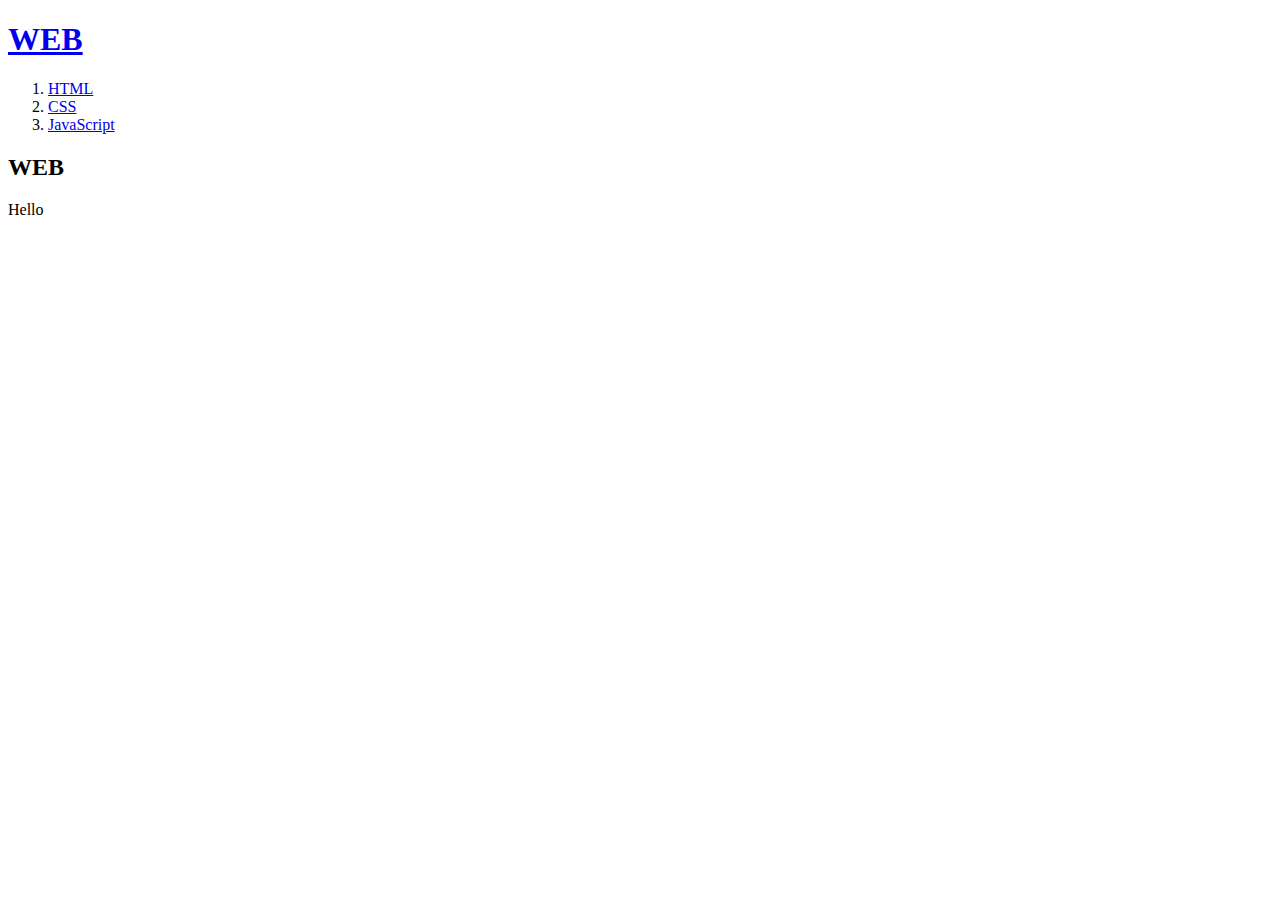
==== index.html @ 3687fc0e "수정" ====
<!doctype html>
<html>
<head>
  <title>WEB - HTML</title>
  <meta charset="utf-8">
</head>
<body>
  <h1><a href="index.html">WEB</a></h1>
<ol>
  <li><a href="1.html">HTML</a></li>
  <li><a href="2.html">CSS</a></li>
  <li><a href="3.html">JavaScript</a></li>
</ol>
<h2>WEB</h2>
<p>
Hello
</body>
</html>
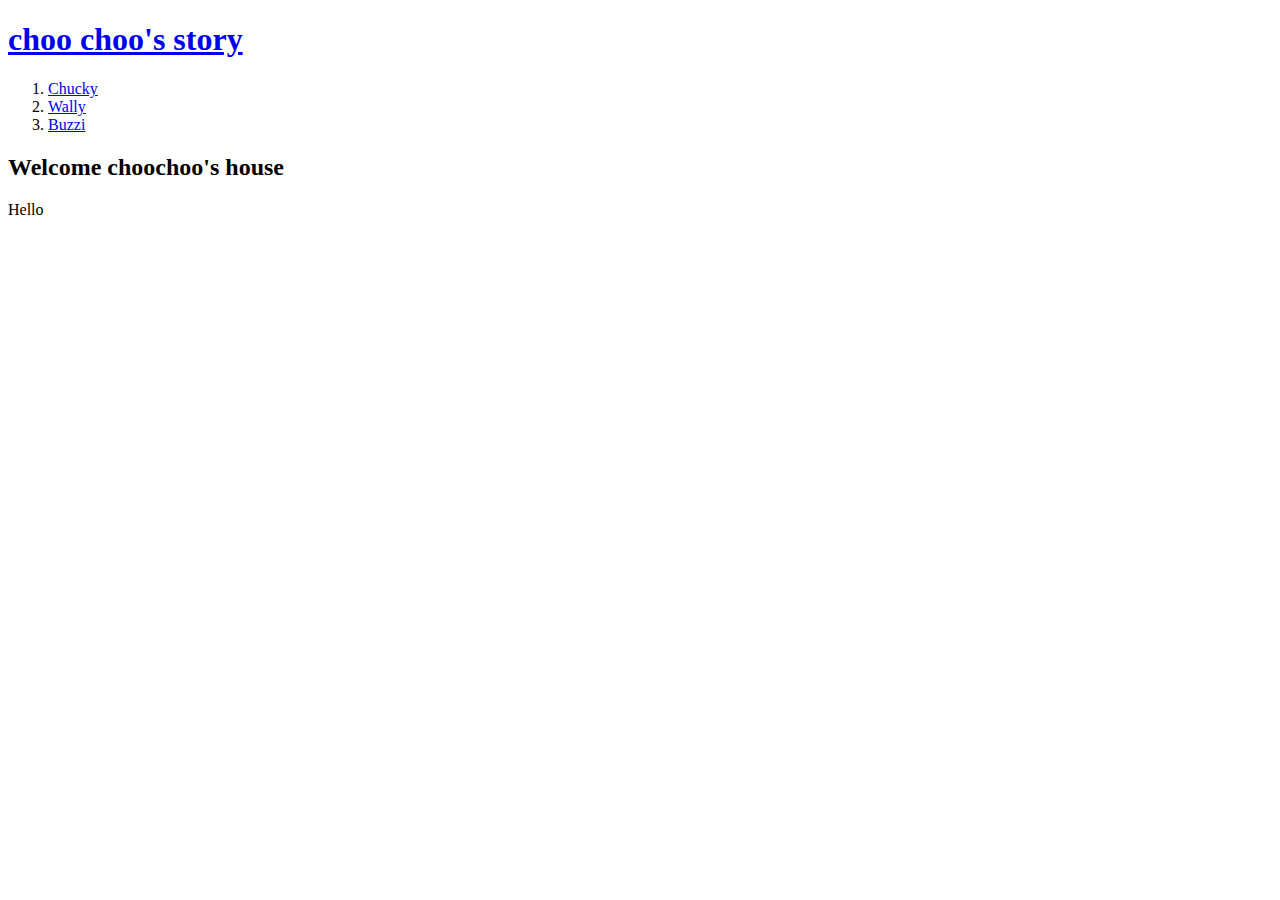
==== commit 2c6fa66c: "Add files via upload" ====
--- a/index.html
+++ b/index.html
@@ -1,18 +1,24 @@
 <!doctype html>
 <html>
 <head>
-  <title>WEB - HTML</title>
+  <title>fanpage</title>
   <meta charset="utf-8">
+  <link rel="stylesheet" href="https://22232223.github.io/my-first-work/style.css">
 </head>
 <body>
-  <h1><a href="index.html">WEB</a></h1>
-<ol>
-  <li><a href="1.html">HTML</a></li>
-  <li><a href="2.html">CSS</a></li>
-  <li><a href="3.html">JavaScript</a></li>
-</ol>
-<h2>WEB</h2>
-<p>
-Hello
+  <h1><a href="index.html">choo choo's story</a></h1>
+  <div id="grid">
+    <ol>
+      <li><a href="1.html">Chucky</a></li>
+      <li><a href="2.html">Wally</a></li>
+      <li><a href="3.html">Buzzi</a></li>
+    </ol>
+    <div id="article">
+      <h2>Welcome choochoo's house</h2>
+      <p>
+      Hello
+      </p>
+    </div>
+  </div>
 </body>
 </html>
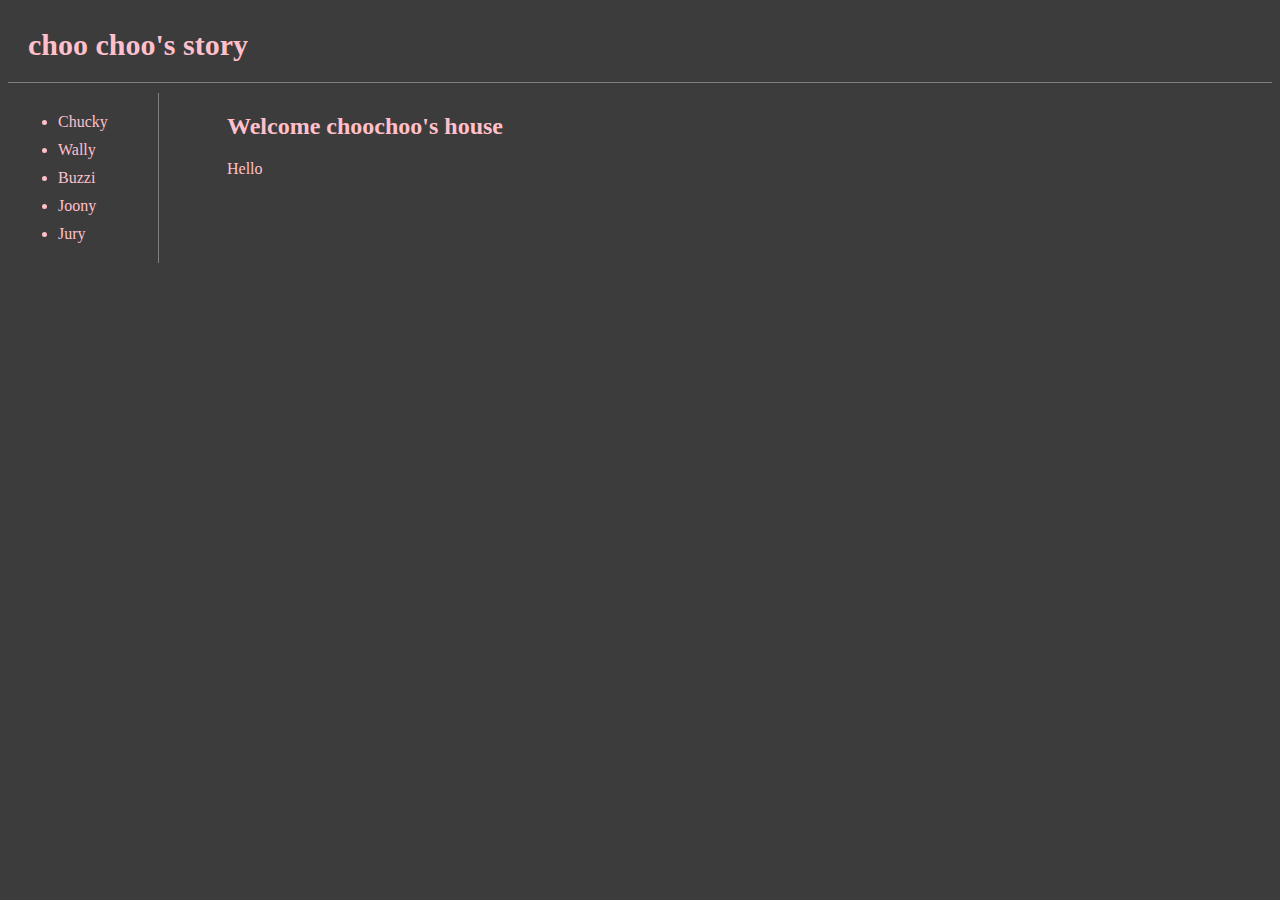
==== commit 544c8b67: "Add files via upload" ====
--- a/index.html
+++ b/index.html
@@ -3,16 +3,18 @@
 <head>
   <title>fanpage</title>
   <meta charset="utf-8">
-  <link rel="stylesheet" href="https://22232223.github.io/my-first-work/style.css">
+  <link rel="stylesheet" href="style.css">
 </head>
 <body>
   <h1><a href="index.html">choo choo's story</a></h1>
   <div id="grid">
-    <ol>
+    <ul>
       <li><a href="1.html">Chucky</a></li>
       <li><a href="2.html">Wally</a></li>
       <li><a href="3.html">Buzzi</a></li>
-    </ol>
+      <li><a href="4.html">Joony</a></li>
+      <li><a href="5.html">Jury</a></li>
+    </ul>
     <div id="article">
       <h2>Welcome choochoo's house</h2>
       <p>
--- a/style.css
+++ b/style.css
@@ -0,0 +1,44 @@
+*{
+  color: pink;
+}
+body{
+  background-color: #3c3c3c;
+}
+a{
+  text-decoration: none;
+}
+h1{
+  font-size: 30px;
+  text-align: left;
+  border-bottom:1px solid gray;
+  margin:0px;
+  padding:20px;
+}
+ul{
+  border-right: 1px solid gray;
+  width: 100px;
+  margin: 10px;
+  padding: 10px;
+  text-align: left;
+}
+li{
+  margin: 10px;
+}
+#grid ul{
+  padding-left:30px;
+}
+#grid{
+  display: grid;
+  grid-template-columns: 190px 1fr;
+}
+#grid #article{
+  padding-left:29px;
+  padding-top:10px;
+}
+@media(max-width:800px){
+  #grid{
+    display: block;
+  }
+  ul{
+    border-right: none;
+  }
